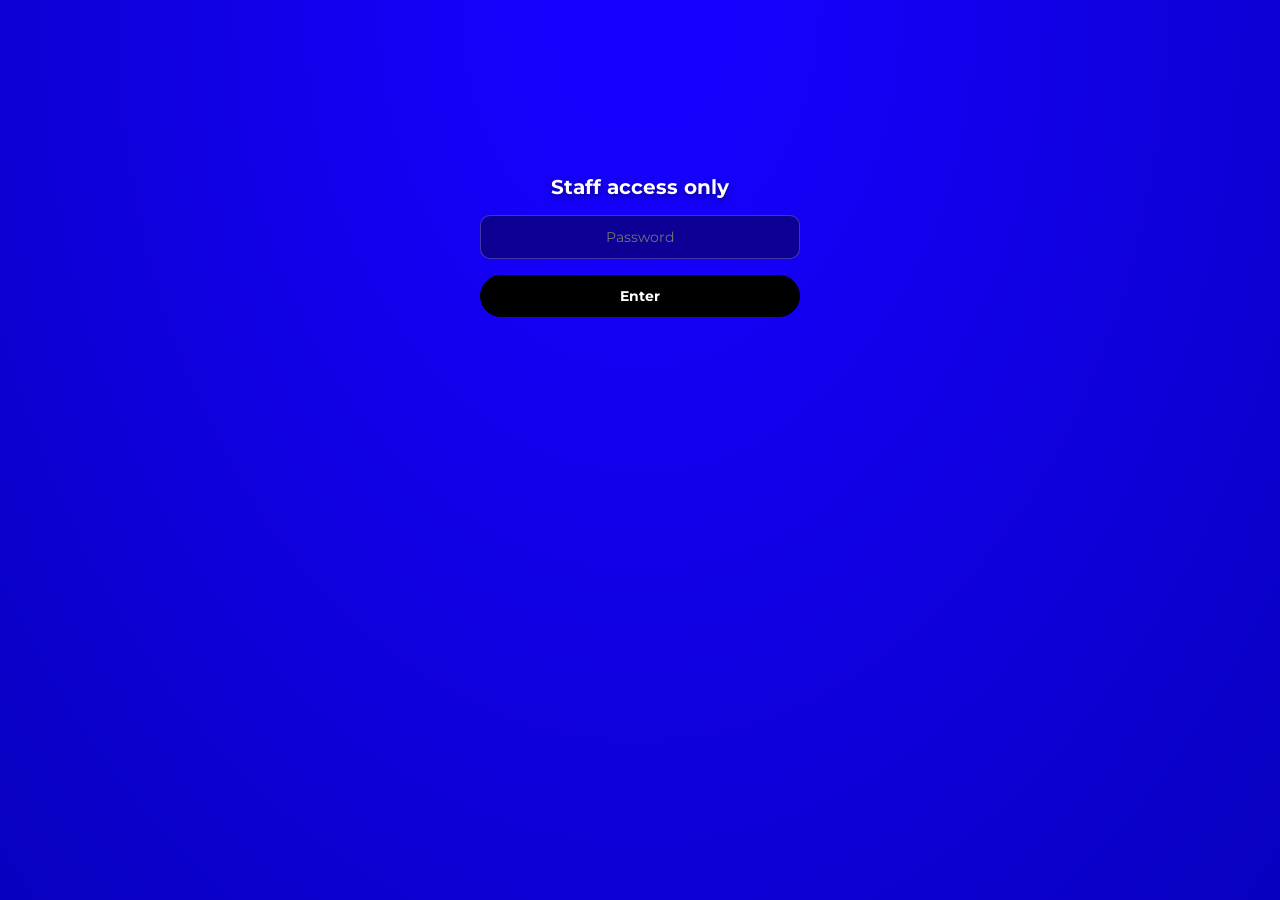
==== admin.html @ d3c00af5 "Update admin.html" ====
<!DOCTYPE html>
<html lang="en">
<head>
<meta charset="UTF-8"/>
<meta name="viewport" content="width=device-width,initial-scale=1.0"/>
<title>Admin</title>
<link rel="icon" type="image/png" href="/jettismicontransparent.png"/>
<link rel="preconnect" href="https://fonts.googleapis.com"/>
<link rel="preconnect" href="https://fonts.gstatic.com" crossorigin/>
<link href="https://fonts.googleapis.com/css2?family=Montserrat:wght@500;600;700;800&display=swap" rel="stylesheet"/>
<style>
*,*::before,*::after{margin:0;padding:0;box-sizing:border-box}

html{height:100%;
  background:radial-gradient(ellipse at 50% 0%,#1700FF 10%,#0800C0 100%);
  background-color:#0800C0;overscroll-behavior:none}
body{width:100%;min-height:100%;
  background:radial-gradient(ellipse at 50% 0%,#1700FF 10%,#0800C0 100%);
  background-color:#0800C0;overscroll-behavior:none;
  font-family:'Montserrat',sans-serif;color:#fff;
  display:flex;flex-direction:column;align-items:center;padding:40px 20px 80px}

h1,h2,label,p,li,span,a,button,dt,dd{text-shadow:0 2px 6px rgba(0,0,0,.55)}

@keyframes fadeDown{0%{opacity:0;transform:translateY(-18px)}100%{opacity:1;transform:translateY(0)}}
.reveal{opacity:0;animation:fadeDown .6s cubic-bezier(.22,.9,.35,1) forwards}

/* ── Lock screen ── */
#lock{display:flex;flex-direction:column;align-items:center;gap:16px;
  margin-top:15vh;width:100%;max-width:320px}
#lock h2{font-family:'Montserrat',sans-serif;font-weight:700;font-size:20px}
#lock input{width:100%;padding:12px 14px;border-radius:10px;border:1px solid rgba(255,255,255,.22);
  background:rgba(0,0,0,.4);color:#fff;font-size:14px;outline:none;text-align:center;
  font-family:'Montserrat',sans-serif}
#lock input:focus{border-color:#FFE800}
#lock button{width:100%;padding:12px;background:#000;color:#fff;border:none;border-radius:999px;
  font-family:'Montserrat',sans-serif;font-weight:700;font-size:14px;cursor:pointer}
#lock button:disabled{opacity:.5;cursor:not-allowed}
#lock .err{color:#ff6b6b;font-size:13px;min-height:16px}

/* ── Dashboard ── */
#dash{display:none;width:100%;max-width:1100px;flex-direction:column;gap:20px}
#dash h1{font-family:'Montserrat',sans-serif;font-weight:800;font-size:26px}
.toolbar{display:flex;flex-wrap:wrap;gap:12px;align-items:center}
.toolbar select{padding:9px 30px 9px 12px;border-radius:8px;border:1px solid rgba(255,255,255,.22);
  background:rgba(0,0,0,.4);color:#fff;font-size:13px;outline:none;font-family:'Montserrat',sans-serif;
  appearance:none;-webkit-appearance:none;
  background-image:url("data:image/svg+xml;utf8,<svg xmlns='http://www.w3.org/2000/svg' width='12' height='8' viewBox='0 0 12 8'><path d='M1 1l5 5 5-5' stroke='white' stroke-width='2' fill='none'/></svg>");
  background-repeat:no-repeat;background-position:right 10px center;cursor:pointer}
.toolbar select option{background:#0800C0}
.toolbar button{padding:9px 16px;border-radius:8px;border:1px solid rgba(255,255,255,.22);
  background:rgba(0,0,0,.3);color:#fff;font-size:13px;cursor:pointer;font-family:'Montserrat',sans-serif}
.toolbar .count{margin-left:auto;font-size:13px;color:rgba(255,255,255,.65)}
.toolbar button:hover, .toolbar select:hover{border-color:#FFE800}

.card-list{display:flex;flex-direction:column;gap:14px}
.card{background:rgba(0,0,0,.38);border:1px solid rgba(255,255,255,.16);
  border-radius:14px;padding:18px 20px;cursor:pointer;transition:border-color .15s ease}
.card:hover{border-color:rgba(255,232,0,.5)}
.card-top{display:flex;flex-wrap:wrap;gap:10px;align-items:center;margin-bottom:6px}
.tag{font-family:'Montserrat',sans-serif;font-weight:700;font-size:11px;letter-spacing:.3px;
  padding:4px 10px;border-radius:999px;background:#FFE800;color:#000;text-shadow:none}
.tag.mc-yes{background:#7CFFB2}
.tag.mc-no{background:rgba(255,255,255,.25);color:#fff;text-shadow:0 1px 2px rgba(0,0,0,.4)}
.card-top .discord{font-family:'Montserrat',sans-serif;font-weight:700;font-size:15px}
.card-top .time{margin-left:auto;font-size:11.5px;color:rgba(255,255,255,.5)}
.card-meta{display:flex;flex-wrap:wrap;gap:14px;font-size:12.5px;color:rgba(255,255,255,.7)}

.detail{display:none;margin-top:8px;padding-top:12px;border-top:1px solid rgba(255,255,255,.14);
  font-size:13.5px;line-height:1.6;color:rgba(255,255,255,.92)}
.detail.open{display:block}
.detail dt{font-family:'Montserrat',sans-serif;font-weight:700;font-size:12px;color:#FFE800;
  margin-top:12px;margin-bottom:3px}
.detail dt:first-child{margin-top:0}
.detail a{color:#7CFFB2}
#empty{text-align:center;color:rgba(255,255,255,.55);padding:40px 0;font-size:14px}
</style>
</head>
<body>

  <div id="lock" class="reveal">
    <h2>Staff access only</h2>
    <input type="password" id="pw" placeholder="Password"/>
    <button id="pw-btn">Enter</button>
    <div class="err" id="pw-err"></div>
  </div>

  <div id="dash">
    <h1>Applications</h1>
    <div class="toolbar">
      <select id="filter-position">
        <option value="">Sort by: Position (all)</option>
        <option>Longform Editor</option>
        <option>Shortform Editor</option>
        <option>Clipper</option>
        <option>Clip Editor</option>
        <option>Thumbnail Designer</option>
      </select>
      <select id="filter-mc">
        <option value="">Minecraft exp: (all)</option>
        <option value="Yes">Yes</option>
        <option value="No">No</option>
      </select>
      <select id="sort-order">
        <option value="new">Newest first</option>
        <option value="old">Oldest first</option>
      </select>
      <button id="refresh-btn">Refresh</button>
      <div class="count" id="count"></div>
    </div>
    <div class="card-list" id="card-list"></div>
    <div id="empty" style="display:none">No applications match these filters.</div>
  </div>

<script>
  // Same Apps Script Web App URL used in apply.html
  const ENDPOINT_URL = "https://script.google.com/macros/s/AKfycbzsQADEUD9yV2B9Z-f-W0VIOMJDJWJcOeKhpmMAoKSk7PEeR-vpRpueieDb2jahm9XgOA/exec";
  const HOME_URL = "https://jettism.com/";

  // The password itself is NOT stored here — it's checked by your Apps
  // Script backend (private, server-side), so it never appears in this
  // file or in "view source" on the live site.
  let currentPassword = null;
  let allRows = [];

  // Device ID used only for rate-limiting failed login attempts.
  // Persisted in localStorage so repeated page loads/macros share the
  // same counter instead of resetting it.
  function getDeviceId(){
    let id = localStorage.getItem('jettism_admin_device');
    if(!id){
      id = (crypto.randomUUID ? crypto.randomUUID() :
        'dev-' + Date.now() + '-' + Math.random().toString(36).slice(2));
      localStorage.setItem('jettism_admin_device', id);
    }
    return id;
  }
  const deviceId = getDeviceId();

  const lock = document.getElementById('lock');
  const dash = document.getElementById('dash');
  const pwInput = document.getElementById('pw');
  const pwBtn = document.getElementById('pw-btn');
  const pwErr = document.getElementById('pw-err');

  async function attemptUnlock(){
    const pw = pwInput.value;
    if(!pw) return;
    pwBtn.disabled = true;
    pwBtn.textContent = 'Checking...';
    pwErr.textContent = '';

    try {
      const url = ENDPOINT_URL + '?action=list'
        + '&password=' + encodeURIComponent(pw)
        + '&device=' + encodeURIComponent(deviceId);
      const res = await fetch(url);
      const json = await res.json();

      if(json && json.error === 'banned'){
        window.location.href = HOME_URL;
        return;
      }

      if(json && json.error){
        const left = json.attemptsLeft;
        pwErr.textContent = left != null
          ? 'Incorrect password. ' + left + ' attempt' + (left===1?'':'s') + ' left.'
          : 'Incorrect password.';
        pwBtn.disabled = false;
        pwBtn.textContent = 'Enter';
        return;
      }

      currentPassword = pw;
      allRows = json;
      lock.style.display = 'none';
      dash.style.display = 'flex';
      dash.querySelectorAll('*').forEach(function(el,i){
        el.classList.add('reveal');
        el.style.animationDelay = (i * 0.02) + 's';
      });
      render();
    } catch(err){
      pwErr.textContent = 'Could not reach the server. Try again.';
      pwBtn.disabled = false;
      pwBtn.textContent = 'Enter';
    }
  }

  pwBtn.addEventListener('click', attemptUnlock);
  pwInput.addEventListener('keydown', e => { if(e.key==='Enter') attemptUnlock(); });

  async function refreshData(){
    if(!currentPassword) return;
    try{
      const url = ENDPOINT_URL + '?action=list'
        + '&password=' + encodeURIComponent(currentPassword)
        + '&device=' + encodeURIComponent(deviceId);
      const res = await fetch(url);
      const json = await res.json();
      if(json && json.error === 'banned'){
        window.location.href = HOME_URL;
        return;
      }
      if(json && json.error){ return; }
      allRows = json;
      render();
    }catch(err){}
  }

  document.getElementById('refresh-btn').addEventListener('click', refreshData);
  document.getElementById('filter-position').addEventListener('change', render);
  document.getElementById('filter-mc').addEventListener('change', render);
  document.getElementById('sort-order').addEventListener('change', render);

  function render(){
    const posFilter = document.getElementById('filter-position').value;
    const mcFilter = document.getElementById('filter-mc').value;
    const order = document.getElementById('sort-order').value;

    let rows = allRows.filter(r =>
      (!posFilter || r.position === posFilter) &&
      (!mcFilter || r.minecraft_experience === mcFilter)
    );

    rows.sort((a,b) => {
      const ta = new Date(a.submitted_at).getTime();
      const tb = new Date(b.submitted_at).getTime();
      return order === 'new' ? tb - ta : ta - tb;
    });

    const list = document.getElementById('card-list');
    const empty = document.getElementById('empty');
    document.getElementById('count').textContent = rows.length + ' application' + (rows.length===1?'':'s');

    if(rows.length === 0){
      list.innerHTML = '';
      empty.style.display = 'block';
      return;
    }
    empty.style.display = 'none';

    list.innerHTML = rows.map((r) => {
      const when = r.submitted_at ? new Date(r.submitted_at).toLocaleString() : '';
      const mcClass = r.minecraft_experience === 'Yes' ? 'mc-yes' : 'mc-no';
      return `
        <div class="card">
          <div class="card-top">
            <span class="tag">${escapeHtml(r.position||'')}</span>
            <span class="tag ${mcClass}">MC: ${escapeHtml(r.minecraft_experience||'')}</span>
            <span class="discord">${escapeHtml(r.discord||'')}</span>
            <span class="time">${when}</span>
          </div>
          <div class="card-meta">
            <span>TZ: ${escapeHtml(r.timezone||'')}</span>
            <span>Age: ${escapeHtml(r.age||'')}</span>
            <span>Hours/day: ${escapeHtml(r.hours||'')}</span>
            <span>Payout: ${escapeHtml(r.payout||'')}</span>
          </div>
          <dl class="detail">
            <dt>Portfolio</dt><dd><a href="${escapeAttr(r.portfolio||'#')}" target="_blank" rel="noopener">${escapeHtml(r.portfolio||'')}</a></dd>
            <dt>Experience</dt><dd>${escapeHtml(r.experience||'')}</dd>
            <dt>What they bring</dt><dd>${escapeHtml(r.bring||'')}</dd>
            <dt>What makes them stand out</dt><dd>${escapeHtml(r.standout||'')}</dd>
          </dl>
        </div>`;
    }).join('');

    list.querySelectorAll('.card').forEach(card => {
      card.addEventListener('click', () => {
        card.querySelector('.detail').classList.toggle('open');
      });
    });
  }

  function escapeHtml(str){
    return String(str).replace(/[&<>"']/g, m => ({'&':'&amp;','<':'&lt;','>':'&gt;','"':'&quot;',"'":'&#39;'}[m]));
  }
  function escapeAttr(str){ return escapeHtml(str); }
</script>
</body>
</html>
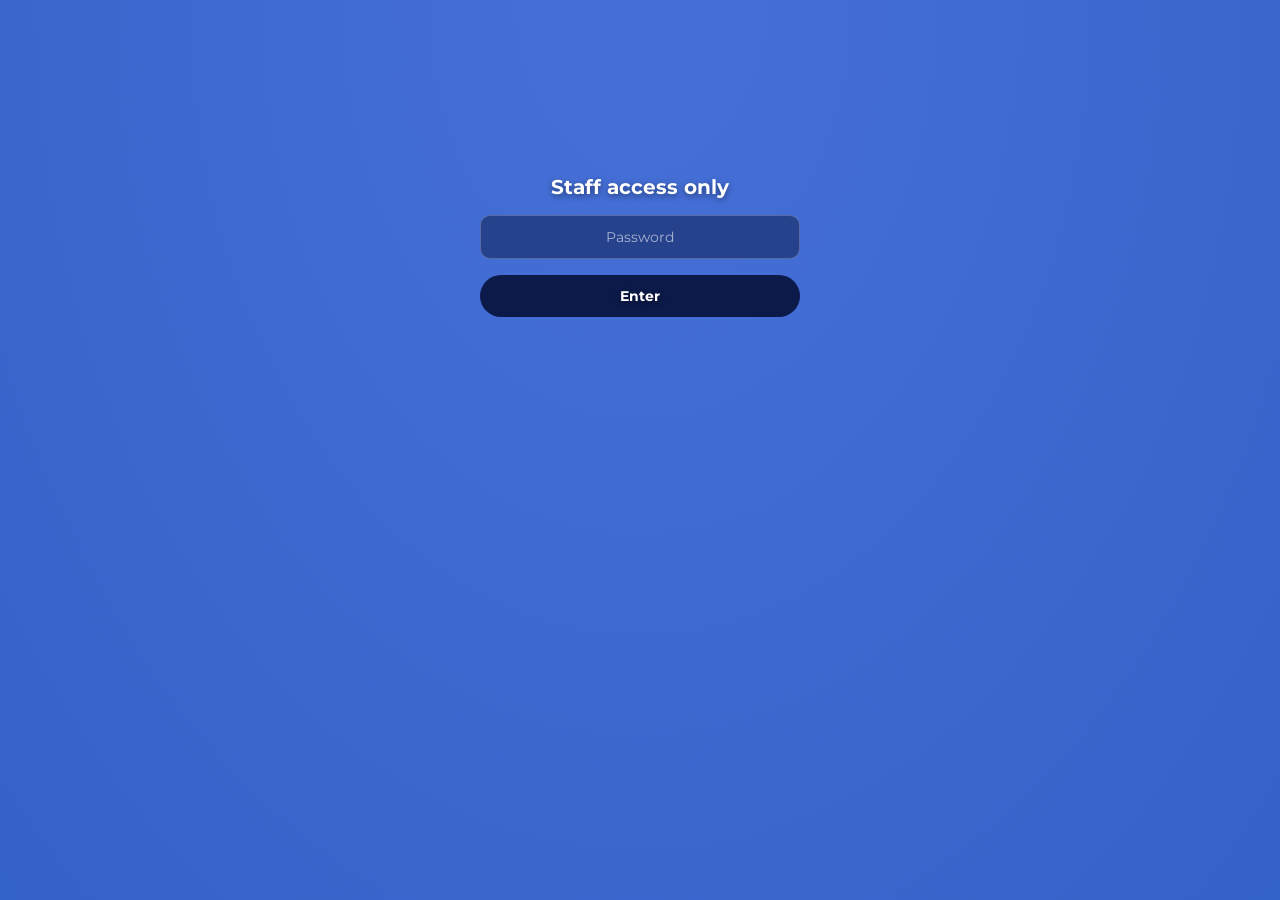
==== commit 5bdf1639: "Update admin.html" ====
--- a/admin.html
+++ b/admin.html
@@ -3,98 +3,131 @@
 <head>
 <meta charset="UTF-8"/>
 <meta name="viewport" content="width=device-width,initial-scale=1.0"/>
-<title>Admin</title>
+<title>Jettism Admin</title>
 <link rel="icon" type="image/png" href="/jettismicontransparent.png"/>
 <link rel="preconnect" href="https://fonts.googleapis.com"/>
 <link rel="preconnect" href="https://fonts.gstatic.com" crossorigin/>
 <link href="https://fonts.googleapis.com/css2?family=Montserrat:wght@500;600;700;800&display=swap" rel="stylesheet"/>
 <style>
+:root{
+  --blue-top:#456FD6;
+  --blue-bottom:#3562C8;
+  --panel:rgba(12,28,76,.52);
+  --panel-solid:#2c4b9b;
+  --line:rgba(255,255,255,.22);
+  --accent:#FFE800;
+}
 *,*::before,*::after{margin:0;padding:0;box-sizing:border-box}
-
-html{height:100%;
-  background:radial-gradient(ellipse at 50% 0%,#1700FF 10%,#0800C0 100%);
-  background-color:#0800C0;overscroll-behavior:none}
+[hidden]{display:none !important}
+
+html{height:100%;background:var(--blue-bottom);overscroll-behavior:none}
 body{width:100%;min-height:100%;
-  background:radial-gradient(ellipse at 50% 0%,#1700FF 10%,#0800C0 100%);
-  background-color:#0800C0;overscroll-behavior:none;
+  background:radial-gradient(ellipse at 50% 0%,var(--blue-top) 10%,var(--blue-bottom) 100%);
+  background-color:var(--blue-bottom);overscroll-behavior:none;
   font-family:'Montserrat',sans-serif;color:#fff;
   display:flex;flex-direction:column;align-items:center;padding:40px 20px 80px}
 
-h1,h2,label,p,li,span,a,button,dt,dd{text-shadow:0 2px 6px rgba(0,0,0,.55)}
+h1,h2,label,p,li,span,a,button,dt,dd{text-shadow:0 2px 6px rgba(0,0,0,.45)}
 
 @keyframes fadeDown{0%{opacity:0;transform:translateY(-18px)}100%{opacity:1;transform:translateY(0)}}
 .reveal{opacity:0;animation:fadeDown .6s cubic-bezier(.22,.9,.35,1) forwards}
+@media (prefers-reduced-motion:reduce){.reveal{animation:none;opacity:1}}
 
 /* ── Lock screen ── */
 #lock{display:flex;flex-direction:column;align-items:center;gap:16px;
   margin-top:15vh;width:100%;max-width:320px}
-#lock h2{font-family:'Montserrat',sans-serif;font-weight:700;font-size:20px}
-#lock input{width:100%;padding:12px 14px;border-radius:10px;border:1px solid rgba(255,255,255,.22);
-  background:rgba(0,0,0,.4);color:#fff;font-size:14px;outline:none;text-align:center;
+#lock h2{font-weight:700;font-size:20px}
+#lock input{width:100%;padding:12px 14px;border-radius:10px;border:1px solid var(--line);
+  background:var(--panel);color:#fff;font-size:14px;outline:none;text-align:center;
   font-family:'Montserrat',sans-serif}
-#lock input:focus{border-color:#FFE800}
-#lock button{width:100%;padding:12px;background:#000;color:#fff;border:none;border-radius:999px;
+#lock input::placeholder{color:rgba(255,255,255,.6)}
+#lock input:focus{border-color:var(--accent)}
+#lock button{width:100%;padding:12px;background:#0c1a4a;color:#fff;border:none;border-radius:999px;
   font-family:'Montserrat',sans-serif;font-weight:700;font-size:14px;cursor:pointer}
 #lock button:disabled{opacity:.5;cursor:not-allowed}
-#lock .err{color:#ff6b6b;font-size:13px;min-height:16px}
+#lock .err{color:#ffb3b3;font-size:13px;font-weight:600;min-height:16px;text-align:center}
 
 /* ── Dashboard ── */
 #dash{display:none;width:100%;max-width:1100px;flex-direction:column;gap:20px}
-#dash h1{font-family:'Montserrat',sans-serif;font-weight:800;font-size:26px}
+#dash h1{font-weight:800;font-size:26px}
 .toolbar{display:flex;flex-wrap:wrap;gap:12px;align-items:center}
-.toolbar select{padding:9px 30px 9px 12px;border-radius:8px;border:1px solid rgba(255,255,255,.22);
-  background:rgba(0,0,0,.4);color:#fff;font-size:13px;outline:none;font-family:'Montserrat',sans-serif;
+.toolbar select{padding:9px 30px 9px 12px;border-radius:8px;border:1px solid var(--line);
+  background:var(--panel);color:#fff;font-size:13px;outline:none;font-family:'Montserrat',sans-serif;
   appearance:none;-webkit-appearance:none;
   background-image:url("data:image/svg+xml;utf8,<svg xmlns='http://www.w3.org/2000/svg' width='12' height='8' viewBox='0 0 12 8'><path d='M1 1l5 5 5-5' stroke='white' stroke-width='2' fill='none'/></svg>");
   background-repeat:no-repeat;background-position:right 10px center;cursor:pointer}
-.toolbar select option{background:#0800C0}
-.toolbar button{padding:9px 16px;border-radius:8px;border:1px solid rgba(255,255,255,.22);
-  background:rgba(0,0,0,.3);color:#fff;font-size:13px;cursor:pointer;font-family:'Montserrat',sans-serif}
-.toolbar .count{margin-left:auto;font-size:13px;color:rgba(255,255,255,.65)}
-.toolbar button:hover, .toolbar select:hover{border-color:#FFE800}
+.toolbar select option,.toolbar select optgroup{background:var(--panel-solid);color:#fff}
+.toolbar button{padding:9px 16px;border-radius:8px;border:1px solid var(--line);
+  background:var(--panel);color:#fff;font-size:13px;cursor:pointer;font-family:'Montserrat',sans-serif}
+.toolbar .count{margin-left:auto;font-size:13px;color:rgba(255,255,255,.85)}
+.toolbar button:hover,.toolbar select:hover{border-color:var(--accent)}
+.toolbar button:disabled{opacity:.5;cursor:not-allowed}
+.toolbar .danger{color:#ffc2c2;border-color:rgba(255,160,160,.55)}
+.toolbar .danger:hover{border-color:#ff9a9a;background:rgba(255,107,107,.18)}
+
+.toast{background:rgba(255,232,0,.14);border:1px solid rgba(255,232,0,.55);border-radius:12px;
+  padding:12px 16px;font-size:13.5px;font-weight:600;line-height:1.5}
 
 .card-list{display:flex;flex-direction:column;gap:14px}
-.card{background:rgba(0,0,0,.38);border:1px solid rgba(255,255,255,.16);
+.card{background:var(--panel);border:1px solid var(--line);
   border-radius:14px;padding:18px 20px;cursor:pointer;transition:border-color .15s ease}
-.card:hover{border-color:rgba(255,232,0,.5)}
+.card:hover{border-color:rgba(255,232,0,.6)}
 .card-top{display:flex;flex-wrap:wrap;gap:10px;align-items:center;margin-bottom:6px}
-.tag{font-family:'Montserrat',sans-serif;font-weight:700;font-size:11px;letter-spacing:.3px;
-  padding:4px 10px;border-radius:999px;background:#FFE800;color:#000;text-shadow:none}
-.tag.mc-yes{background:#7CFFB2}
-.tag.mc-no{background:rgba(255,255,255,.25);color:#fff;text-shadow:0 1px 2px rgba(0,0,0,.4)}
-.card-top .discord{font-family:'Montserrat',sans-serif;font-weight:700;font-size:15px}
-.card-top .time{margin-left:auto;font-size:11.5px;color:rgba(255,255,255,.5)}
-.card-meta{display:flex;flex-wrap:wrap;gap:14px;font-size:12.5px;color:rgba(255,255,255,.7)}
-
-.detail{display:none;margin-top:8px;padding-top:12px;border-top:1px solid rgba(255,255,255,.14);
-  font-size:13.5px;line-height:1.6;color:rgba(255,255,255,.92)}
+.tag{font-weight:700;font-size:11px;letter-spacing:.3px;
+  padding:4px 10px;border-radius:999px;background:var(--accent);color:#000;text-shadow:none}
+.tag.mc-yes{background:#9bffc6}
+.tag.mc-no{background:rgba(255,255,255,.28);color:#fff;text-shadow:0 1px 2px rgba(0,0,0,.4)}
+.card-top .discord{font-weight:700;font-size:15px}
+.card-top .time{margin-left:auto;font-size:11.5px;color:rgba(255,255,255,.75)}
+
+.card-actions{display:flex;align-items:center;gap:8px;margin-left:8px}
+.portfolio-link{font-size:12px;font-weight:600;color:#b6ffd3;text-decoration:none;
+  border:1px solid rgba(182,255,211,.5);padding:5px 10px;border-radius:999px;
+  transition:background .15s ease}
+.portfolio-link:hover{background:rgba(182,255,211,.16)}
+.delete-btn{font-size:12px;font-weight:600;color:#ffc2c2;background:transparent;
+  border:1px solid rgba(255,160,160,.55);padding:5px 10px;border-radius:999px;
+  cursor:pointer;transition:background .15s ease;text-shadow:none;font-family:'Montserrat',sans-serif}
+.delete-btn:hover{background:rgba(255,107,107,.18)}
+.delete-btn:disabled{opacity:.4;cursor:not-allowed}
+
+.card-meta{display:flex;flex-wrap:wrap;gap:14px;font-size:12.5px;color:rgba(255,255,255,.88)}
+
+.detail{display:none;margin-top:8px;padding-top:12px;border-top:1px solid var(--line);
+  font-size:13.5px;line-height:1.6;color:#fff}
 .detail.open{display:block}
-.detail dt{font-family:'Montserrat',sans-serif;font-weight:700;font-size:12px;color:#FFE800;
-  margin-top:12px;margin-bottom:3px}
+.detail dt{font-weight:700;font-size:12px;color:var(--accent);margin-top:12px;margin-bottom:3px}
 .detail dt:first-child{margin-top:0}
-.detail a{color:#7CFFB2}
-#empty{text-align:center;color:rgba(255,255,255,.55);padding:40px 0;font-size:14px}
+.detail dd{overflow-wrap:anywhere}
+#empty{text-align:center;color:rgba(255,255,255,.8);padding:40px 0;font-size:14px}
 </style>
 </head>
 <body>
 
   <div id="lock" class="reveal">
     <h2>Staff access only</h2>
-    <input type="password" id="pw" placeholder="Password"/>
+    <input type="password" id="pw" placeholder="Password" autocomplete="current-password"/>
     <button id="pw-btn">Enter</button>
     <div class="err" id="pw-err"></div>
   </div>
 
   <div id="dash">
-    <h1>Applications</h1>
-    <div class="toolbar">
+    <h1 id="dash-title">Applications</h1>
+    <div class="toolbar" id="toolbar">
       <select id="filter-position">
         <option value="">Sort by: Position (all)</option>
-        <option>Longform Editor</option>
-        <option>Shortform Editor</option>
-        <option>Clipper</option>
-        <option>Clip Editor</option>
-        <option>Thumbnail Designer</option>
+        <optgroup label="Editing &amp; Content">
+          <option>Longform Editor</option>
+          <option>Shortform Editor</option>
+          <option>Clipper</option>
+          <option>Clip Editor</option>
+          <option>Thumbnail Designer</option>
+          <option>Animator</option>
+        </optgroup>
+        <optgroup label="Minecraft">
+          <option>Minecraft Builder</option>
+          <option>Minecraft Mod Developer</option>
+        </optgroup>
       </select>
       <select id="filter-mc">
         <option value="">Minecraft exp: (all)</option>
@@ -106,42 +139,56 @@
         <option value="old">Oldest first</option>
       </select>
       <button id="refresh-btn">Refresh</button>
+      <button id="dedupe-btn" class="danger" title="Removes repeat applications that share a Discord username or portfolio link">Remove duplicates</button>
       <div class="count" id="count"></div>
     </div>
+    <div class="toast" id="toast" role="status" hidden></div>
     <div class="card-list" id="card-list"></div>
     <div id="empty" style="display:none">No applications match these filters.</div>
   </div>
 
 <script>
-  // Same Apps Script Web App URL used in apply.html
   const ENDPOINT_URL = "https://script.google.com/macros/s/AKfycbzsQADEUD9yV2B9Z-f-W0VIOMJDJWJcOeKhpmMAoKSk7PEeR-vpRpueieDb2jahm9XgOA/exec";
   const HOME_URL = "https://jettism.com/";
 
-  // The password itself is NOT stored here — it's checked by your Apps
-  // Script backend (private, server-side), so it never appears in this
-  // file or in "view source" on the live site.
+  // The password is never stored in this file. It's checked by your Apps Script (server-side).
   let currentPassword = null;
   let allRows = [];
 
-  // Device ID used only for rate-limiting failed login attempts.
-  // Persisted in localStorage so repeated page loads/macros share the
-  // same counter instead of resetting it.
+  const $ = function(id){ return document.getElementById(id); };
+
   function getDeviceId(){
-    let id = localStorage.getItem('jettism_admin_device');
+    let id = null;
+    try { id = localStorage.getItem('jettism_admin_device'); } catch(e){}
     if(!id){
-      id = (crypto.randomUUID ? crypto.randomUUID() :
-        'dev-' + Date.now() + '-' + Math.random().toString(36).slice(2));
-      localStorage.setItem('jettism_admin_device', id);
+      id = (window.crypto && crypto.randomUUID) ? crypto.randomUUID()
+         : 'dev-' + Date.now() + '-' + Math.random().toString(36).slice(2);
+      try { localStorage.setItem('jettism_admin_device', id); } catch(e){}
     }
     return id;
   }
   const deviceId = getDeviceId();
 
-  const lock = document.getElementById('lock');
-  const dash = document.getElementById('dash');
-  const pwInput = document.getElementById('pw');
-  const pwBtn = document.getElementById('pw-btn');
-  const pwErr = document.getElementById('pw-err');
+  const lock = $('lock'), dash = $('dash');
+  const pwInput = $('pw'), pwBtn = $('pw-btn'), pwErr = $('pw-err');
+
+  // One place that talks to the Apps Script. A ban sends the visitor to the home page.
+  async function api(action, extra, password){
+    const qs = new URLSearchParams(Object.assign(
+      { action: action, password: password != null ? password : currentPassword, device: deviceId },
+      extra || {}
+    ));
+    const res = await fetch(ENDPOINT_URL + '?' + qs.toString());
+    const json = await res.json();
+    if(json && json.error === 'banned'){ window.location.href = HOME_URL; }
+    return json;
+  }
+
+  function showToast(text){
+    const t = $('toast');
+    t.textContent = text;
+    t.hidden = !text;
+  }
 
   async function attemptUnlock(){
     const pw = pwInput.value;
@@ -151,24 +198,20 @@
     pwErr.textContent = '';
 
     try {
-      const url = ENDPOINT_URL + '?action=list'
-        + '&password=' + encodeURIComponent(pw)
-        + '&device=' + encodeURIComponent(deviceId);
-      const res = await fetch(url);
-      const json = await res.json();
-
-      if(json && json.error === 'banned'){
-        window.location.href = HOME_URL;
+      const json = await api('list', null, pw);
+
+      if(json && json.error === 'banned'){ return; }
+      if(json && json.error === 'unconfigured'){
+        pwErr.textContent = "The admin password hasn't been set in the Apps Script yet.";
+        pwBtn.disabled = false; pwBtn.textContent = 'Enter';
         return;
       }
-
       if(json && json.error){
         const left = json.attemptsLeft;
         pwErr.textContent = left != null
-          ? 'Incorrect password. ' + left + ' attempt' + (left===1?'':'s') + ' left.'
+          ? 'Incorrect password. ' + left + ' attempt' + (left === 1 ? '' : 's') + ' left.'
           : 'Incorrect password.';
-        pwBtn.disabled = false;
-        pwBtn.textContent = 'Enter';
+        pwBtn.disabled = false; pwBtn.textContent = 'Enter';
         return;
       }
 
@@ -176,63 +219,171 @@
       allRows = json;
       lock.style.display = 'none';
       dash.style.display = 'flex';
-      dash.querySelectorAll('*').forEach(function(el,i){
+      ['dash-title', 'toolbar'].forEach(function(id, i){
+        const el = $(id);
         el.classList.add('reveal');
-        el.style.animationDelay = (i * 0.02) + 's';
+        el.style.animationDelay = (i * 0.06) + 's';
       });
-      render();
+      render(true);
     } catch(err){
       pwErr.textContent = 'Could not reach the server. Try again.';
-      pwBtn.disabled = false;
-      pwBtn.textContent = 'Enter';
+      pwBtn.disabled = false; pwBtn.textContent = 'Enter';
     }
   }
 
   pwBtn.addEventListener('click', attemptUnlock);
-  pwInput.addEventListener('keydown', e => { if(e.key==='Enter') attemptUnlock(); });
+  pwInput.addEventListener('keydown', function(e){ if(e.key === 'Enter') attemptUnlock(); });
 
   async function refreshData(){
     if(!currentPassword) return;
     try{
-      const url = ENDPOINT_URL + '?action=list'
-        + '&password=' + encodeURIComponent(currentPassword)
-        + '&device=' + encodeURIComponent(deviceId);
-      const res = await fetch(url);
-      const json = await res.json();
-      if(json && json.error === 'banned'){
-        window.location.href = HOME_URL;
-        return;
-      }
+      const json = await api('list');
       if(json && json.error){ return; }
       allRows = json;
-      render();
+      render(true);
     }catch(err){}
   }
 
-  document.getElementById('refresh-btn').addEventListener('click', refreshData);
-  document.getElementById('filter-position').addEventListener('change', render);
-  document.getElementById('filter-mc').addEventListener('change', render);
-  document.getElementById('sort-order').addEventListener('change', render);
-
-  function render(){
-    const posFilter = document.getElementById('filter-position').value;
-    const mcFilter = document.getElementById('filter-mc').value;
-    const order = document.getElementById('sort-order').value;
-
-    let rows = allRows.filter(r =>
-      (!posFilter || r.position === posFilter) &&
-      (!mcFilter || r.minecraft_experience === mcFilter)
+  async function deleteApplicant(row, btnEl){
+    if(!currentPassword) return;
+    const r = allRows.find(function(x){ return x._row === row; });
+    if(!r) return;
+    if(!confirm('Delete this application? This cannot be undone.')) return;
+
+    btnEl.disabled = true;
+    btnEl.textContent = 'Deleting...';
+    try{
+      const json = await api('delete', { row: row, discord: r.discord || '', ts: r.submitted_at || '' });
+      if(json && json.error === 'banned'){ return; }
+      if(json && json.error === 'stale'){
+        showToast('That list was out of date, so nothing was deleted. It has been refreshed.');
+        await refreshData();
+        return;
+      }
+      if(json && json.error){
+        alert('Could not delete. Please refresh and try again.');
+        btnEl.disabled = false; btnEl.textContent = 'Delete';
+        return;
+      }
+      showToast('');
+      await refreshData();   // row numbers shift after a delete, so reload
+    } catch(err){
+      alert('Could not reach the server.');
+      btnEl.disabled = false; btnEl.textContent = 'Delete';
+    }
+  }
+
+  async function removeDuplicates(){
+    if(!currentPassword) return;
+    const sure = confirm(
+      'Remove duplicate applications?\n\n' +
+      'Applications that share the same Discord username OR the same portfolio link are treated as one person. ' +
+      'The earliest one is kept and the rest are removed.\n\n' +
+      'The removed rows are saved first in a "Removed duplicates" tab of your Google Sheet, so you can restore them.'
     );
-
-    rows.sort((a,b) => {
-      const ta = new Date(a.submitted_at).getTime();
-      const tb = new Date(b.submitted_at).getTime();
+    if(!sure) return;
+
+    const b = $('dedupe-btn');
+    b.disabled = true;
+    b.textContent = 'Removing...';
+    try{
+      const json = await api('dedupe');
+      if(json && json.error === 'banned'){ return; }
+      if(json && json.error){
+        showToast('Could not remove duplicates. Please refresh and try again.');
+      } else if(json.removed === 0){
+        showToast('No duplicates found. Every application has a unique username and portfolio link.');
+      } else {
+        showToast('Removed ' + json.removed + ' duplicate application' + (json.removed === 1 ? '' : 's') +
+          '. ' + json.kept + ' remain. The removed ones are backed up in the "Removed duplicates" tab of your sheet.');
+      }
+      await refreshData();
+    } catch(err){
+      showToast('Could not reach the server.');
+    }
+    b.disabled = false;
+    b.textContent = 'Remove duplicates';
+  }
+
+  $('refresh-btn').addEventListener('click', function(){ showToast(''); refreshData(); });
+  $('dedupe-btn').addEventListener('click', removeDuplicates);
+  $('filter-position').addEventListener('change', function(){ render(false); });
+  $('filter-mc').addEventListener('change', function(){ render(false); });
+  $('sort-order').addEventListener('change', function(){ render(false); });
+
+  // "https://drive.google.com/..." -> "Drive", "https://youtube.com/..." -> "YouTube", etc.
+  function getLinkLabel(url){
+    if(!url) return 'Link';
+    let hostname;
+    try{
+      hostname = new URL(url).hostname.toLowerCase().replace(/^www\./, '');
+    }catch(e){
+      return 'Link';
+    }
+    const knownSites = [
+      { match: 'drive.google.com', label: 'Drive' },
+      { match: 'docs.google.com', label: 'Google Docs' },
+      { match: 'youtube.com', label: 'YouTube' },
+      { match: 'youtu.be', label: 'YouTube' },
+      { match: 'twitter.com', label: 'Twitter' },
+      { match: 'x.com', label: 'X' },
+      { match: 'instagram.com', label: 'Instagram' },
+      { match: 'tiktok.com', label: 'TikTok' },
+      { match: 'vimeo.com', label: 'Vimeo' },
+      { match: 'dropbox.com', label: 'Dropbox' },
+      { match: 'mega.nz', label: 'Mega' },
+      { match: 'behance.net', label: 'Behance' },
+      { match: 'artstation.com', label: 'ArtStation' },
+      { match: 'discord.com', label: 'Discord' },
+      { match: 'discord.gg', label: 'Discord' },
+      { match: 'github.com', label: 'GitHub' },
+      { match: 'modrinth.com', label: 'Modrinth' },
+      { match: 'curseforge.com', label: 'CurseForge' },
+      { match: 'planetminecraft.com', label: 'Planet Minecraft' },
+      { match: 'notion.so', label: 'Notion' },
+      { match: 'twitch.tv', label: 'Twitch' },
+      { match: 'onedrive.live.com', label: 'OneDrive' },
+      { match: 'streamable.com', label: 'Streamable' },
+      { match: 'imgur.com', label: 'Imgur' }
+    ];
+    for(let i = 0; i < knownSites.length; i++){
+      const site = knownSites[i];
+      if(hostname === site.match || hostname.endsWith('.' + site.match)) return site.label;
+    }
+    const mainPart = hostname.split('.')[0];
+    if(!mainPart) return 'Link';
+    return mainPart.charAt(0).toUpperCase() + mainPart.slice(1);
+  }
+
+  function escapeHtml(str){
+    return String(str == null ? '' : str).replace(/[&<>"']/g, function(m){
+      return {'&':'&amp;','<':'&lt;','>':'&gt;','"':'&quot;',"'":'&#39;'}[m];
+    });
+  }
+  // Only ever link to http(s) addresses (stops javascript: links in the portfolio field)
+  function safeHref(u){
+    return /^https?:\/\//i.test(String(u || '').trim()) ? String(u).trim() : '#';
+  }
+
+  function render(animate){
+    const posFilter = $('filter-position').value;
+    const mcFilter = $('filter-mc').value;
+    const order = $('sort-order').value;
+
+    const rows = allRows.filter(function(r){
+      return (!posFilter || r.position === posFilter) &&
+             (!mcFilter || r.minecraft_experience === mcFilter);
+    });
+
+    rows.sort(function(a, b){
+      const ta = new Date(a.submitted_at).getTime() || 0;
+      const tb = new Date(b.submitted_at).getTime() || 0;
       return order === 'new' ? tb - ta : ta - tb;
     });
 
-    const list = document.getElementById('card-list');
-    const empty = document.getElementById('empty');
-    document.getElementById('count').textContent = rows.length + ' application' + (rows.length===1?'':'s');
+    const list = $('card-list');
+    const empty = $('empty');
+    $('count').textContent = rows.length + ' application' + (rows.length === 1 ? '' : 's');
 
     if(rows.length === 0){
       list.innerHTML = '';
@@ -241,43 +392,57 @@
     }
     empty.style.display = 'none';
 
-    list.innerHTML = rows.map((r) => {
+    list.innerHTML = rows.map(function(r){
       const when = r.submitted_at ? new Date(r.submitted_at).toLocaleString() : '';
-      const mcClass = r.minecraft_experience === 'Yes' ? 'mc-yes' : 'mc-no';
-      return `
-        <div class="card">
-          <div class="card-top">
-            <span class="tag">${escapeHtml(r.position||'')}</span>
-            <span class="tag ${mcClass}">MC: ${escapeHtml(r.minecraft_experience||'')}</span>
-            <span class="discord">${escapeHtml(r.discord||'')}</span>
-            <span class="time">${when}</span>
-          </div>
-          <div class="card-meta">
-            <span>TZ: ${escapeHtml(r.timezone||'')}</span>
-            <span>Age: ${escapeHtml(r.age||'')}</span>
-            <span>Hours/day: ${escapeHtml(r.hours||'')}</span>
-            <span>Payout: ${escapeHtml(r.payout||'')}</span>
-          </div>
-          <dl class="detail">
-            <dt>Portfolio</dt><dd><a href="${escapeAttr(r.portfolio||'#')}" target="_blank" rel="noopener">${escapeHtml(r.portfolio||'')}</a></dd>
-            <dt>Experience</dt><dd>${escapeHtml(r.experience||'')}</dd>
-            <dt>What they bring</dt><dd>${escapeHtml(r.bring||'')}</dd>
-            <dt>What makes them stand out</dt><dd>${escapeHtml(r.standout||'')}</dd>
-          </dl>
-        </div>`;
+      const mc = r.minecraft_experience;
+      // Minecraft Builder / Mod Developer don't get the flashback question, so no tag for them
+      const mcTag = (mc === 'Yes' || mc === 'No')
+        ? '<span class="tag ' + (mc === 'Yes' ? 'mc-yes' : 'mc-no') + '">MC: ' + escapeHtml(mc) + '</span>' : '';
+      return '' +
+        '<div class="card" data-row="' + escapeHtml(r._row) + '">' +
+          '<div class="card-top">' +
+            '<span class="tag">' + escapeHtml(r.position) + '</span>' + mcTag +
+            '<span class="discord">' + escapeHtml(r.discord) + '</span>' +
+            '<span class="time">' + escapeHtml(when) + '</span>' +
+            '<div class="card-actions">' +
+              '<a class="portfolio-link" href="' + escapeHtml(safeHref(r.portfolio)) + '" target="_blank" rel="noopener noreferrer">' +
+                escapeHtml(getLinkLabel(r.portfolio)) + ' ↗</a>' +
+              '<button class="delete-btn" data-row="' + escapeHtml(r._row) + '">Delete</button>' +
+            '</div>' +
+          '</div>' +
+          '<div class="card-meta">' +
+            '<span>TZ: ' + escapeHtml(r.timezone) + '</span>' +
+            '<span>Age: ' + escapeHtml(r.age) + '</span>' +
+            '<span>Hours/day: ' + escapeHtml(r.hours) + '</span>' +
+            '<span>Payout: ' + escapeHtml(r.payout) + '</span>' +
+          '</div>' +
+          '<dl class="detail">' +
+            '<dt>Experience</dt><dd>' + escapeHtml(r.experience) + '</dd>' +
+            '<dt>What they bring</dt><dd>' + escapeHtml(r.bring) + '</dd>' +
+            '<dt>What makes them stand out</dt><dd>' + escapeHtml(r.standout) + '</dd>' +
+          '</dl>' +
+        '</div>';
     }).join('');
 
-    list.querySelectorAll('.card').forEach(card => {
-      card.addEventListener('click', () => {
+    list.querySelectorAll('.card').forEach(function(card, i){
+      if(animate){
+        card.classList.add('reveal');
+        card.style.animationDelay = (Math.min(i, 14) * 0.04) + 's';
+      }
+      card.addEventListener('click', function(){
         card.querySelector('.detail').classList.toggle('open');
       });
     });
-  }
-
-  function escapeHtml(str){
-    return String(str).replace(/[&<>"']/g, m => ({'&':'&amp;','<':'&lt;','>':'&gt;','"':'&quot;',"'":'&#39;'}[m]));
-  }
-  function escapeAttr(str){ return escapeHtml(str); }
+    list.querySelectorAll('.portfolio-link').forEach(function(a){
+      a.addEventListener('click', function(e){ e.stopPropagation(); });
+    });
+    list.querySelectorAll('.delete-btn').forEach(function(b){
+      b.addEventListener('click', function(e){
+        e.stopPropagation();
+        deleteApplicant(parseInt(b.getAttribute('data-row'), 10), b);
+      });
+    });
+  }
 </script>
 </body>
 </html>
